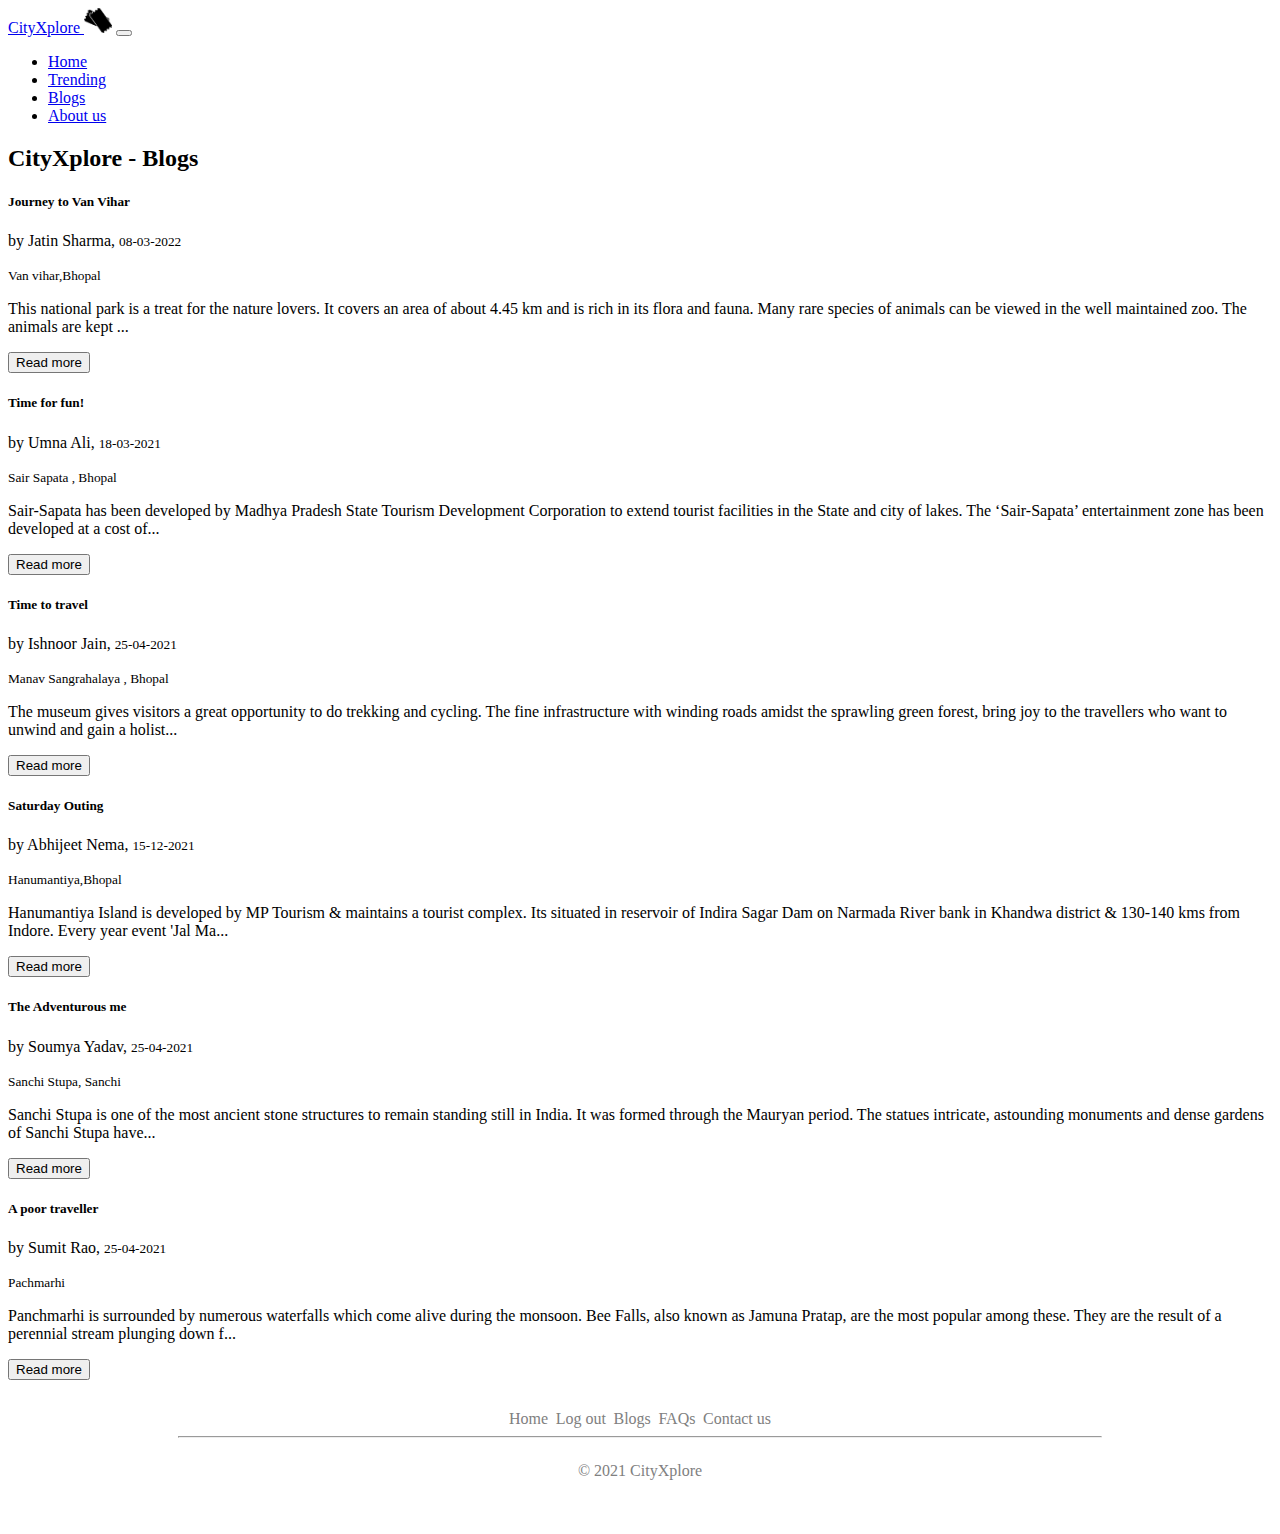
==== blogs.html @ 5394af0f "finished suggestions" ====
<!doctype html>
<html lang="en">

<head>
    <!-- Required meta tags -->
    <meta charset="utf-8">
    <meta name="viewport" content="width=device-width, initial-scale=1">
    <link rel="shortcut icon" href="./img/favicon/favicon.ico" type="image/x-icon">
    <!-- Bootstrap CSS -->
    <link href="https://cdn.jsdelivr.net/npm/bootstrap@5.1.3/dist/css/bootstrap.min.css" rel="stylesheet"
        integrity="sha384-1BmE4kWBq78iYhFldvKuhfTAU6auU8tT94WrHftjDbrCEXSU1oBoqyl2QvZ6jIW3" crossorigin="anonymous">

    <title>CityXplore - Blogs</title>
    <style>
        #footer {
            height: max-content;
            padding: 30px 170px 30px 170px;
            /* position: fixed;
            bottom: 0;
            width: 100%; */
        }

        #footer a {
            text-decoration: none;
            color: grey;
        }

        #footer div {
            margin: auto;
            display: flex;
            width: 30%;
            justify-content: space-evenly;
        }

        #copyright {
            color: grey;
        }
    </style>
</head>

<body>
    <!-- Navbar -->
    <nav class="navbar navbar-expand-lg navbar-light bg-light">
        <div class="container-fluid">
            <a class="navbar-brand" href="/">CityXplore <img class="mx-0" height="25px" src="./img/tickets.png"
                    alt="CityXplore"></a>
            <button class="navbar-toggler" type="button" data-bs-toggle="collapse"
                data-bs-target="#navbarSupportedContent" aria-controls="navbarSupportedContent" aria-expanded="false"
                aria-label="Toggle navigation">
                <span class="navbar-toggler-icon"></span>
            </button>
            <div class="collapse navbar-collapse" id="navbarSupportedContent">
                <ul class="navbar-nav me-auto mb-2 mb-lg-0">
                    <li class="nav-item">
                        <a class="nav-link active" aria-current="page" href="/">Home</a>
                    </li>
                    <li class="nav-item">
                        <a class="nav-link" href="#">Trending</a>
                    </li>
                    <li class="nav-item">
                        <a class="nav-link" href="./blogs.html">Blogs</a>
                    </li>
                    <li class="nav-item">
                        <a class="nav-link" href="#">About us</a>
                    </li>
                </ul>
            </div>
        </div>
    </nav>

    <div class="container my-3">

        <h2 class="text-center">CityXplore - Blogs</h2>
        <div class="row" id="blogSection">
            <!-- <div class="col-md-4 d-flex justify-content-center align-items-center my-3">
                <div class="card" style="width: 100%;">
                    <div class="card-body">
                        <h5 class="card-title">Blog title</h5>
                        <p class="card-subtitle mb-2 text-muted"><small>By User</small></p>
                        <p class="card-text">Blog Description</p>
                        <button class="btn btn-primary"><a style="text-decoration: none; color: white;"
                                href="./blogsDetail.html">Read more</a></button>
                    </div>
                </div>
            </div> -->
        </div>

    </div>
    <!-- Footer -->
    <div class="bg-light" id="footer">
        <div>
            <a href="#">Home</a>
            <a href="#">Log out</a>
            <a href="#">Blogs</a>
            <a href="#">FAQs</a>
            <a href="#">Contact us</a>
        </div>
        <hr />
        <div>
            <p id="copyright">© 2021 CityXplore</p>
        </div>
        <div style="width: 20%;">
            <i style="font-size: 28px;" class="fa fa-github"></i>
            <i style="font-size: 28px;" class="fa fa-instagram"></i>
            <i style="font-size: 28px;" class="fa fa-twitter"></i>
        </div>
    </div>

    <!-- Option 1: Bootstrap Bundle with Popper -->
    <script src="https://cdn.jsdelivr.net/npm/bootstrap@5.1.3/dist/js/bootstrap.bundle.min.js"
        integrity="sha384-ka7Sk0Gln4gmtz2MlQnikT1wXgYsOg+OMhuP+IlRH9sENBO0LRn5q+8nbTov4+1p"
        crossorigin="anonymous"></script>

    <script>
        let blogSection = document.getElementById("blogSection");

        fetch("./jsonData/blogs.json").then(res => {
            return res.json();
        }).then(data => {
            // console.log(data)
            data.forEach(obj => {
                blogSection.innerHTML += `
                        <div class="col-md-4 d-flex justify-content-center align-items-center my-3">
                            <div class="card" style="width: 100%;">
                                <div class="card-body">
                                    <h5 class="card-title">${obj.title}</h5>
                                    <p class="card-title">by ${obj.blogger}, <small class="text-muted">${obj.date}</small></p>
                                    <p class="card-subtitle mb-2 text-muted"><small>${obj.location}</small></p>
                                    <p class="card-text">${obj.description.slice(0, 216)}...</p>
                                    <button id="${obj.title}" class="btn btn-primary readMoreBtn">Read more</button>
                                </div>
                            </div>
                        </div>
                    `;
            });
        });

        setTimeout(() => {
            let readMoreBtn = document.getElementsByClassName("readMoreBtn");
            Array.from(readMoreBtn).forEach(btn => {
                btn.addEventListener("click", (e) => {
                    // console.log(e.target.id);
                    localStorage.setItem("blogSelected", e.target.id);
                    location.href = "./blogsDetail.html";
                })
            })
        }, 500);

    </script>
</body>

</html>
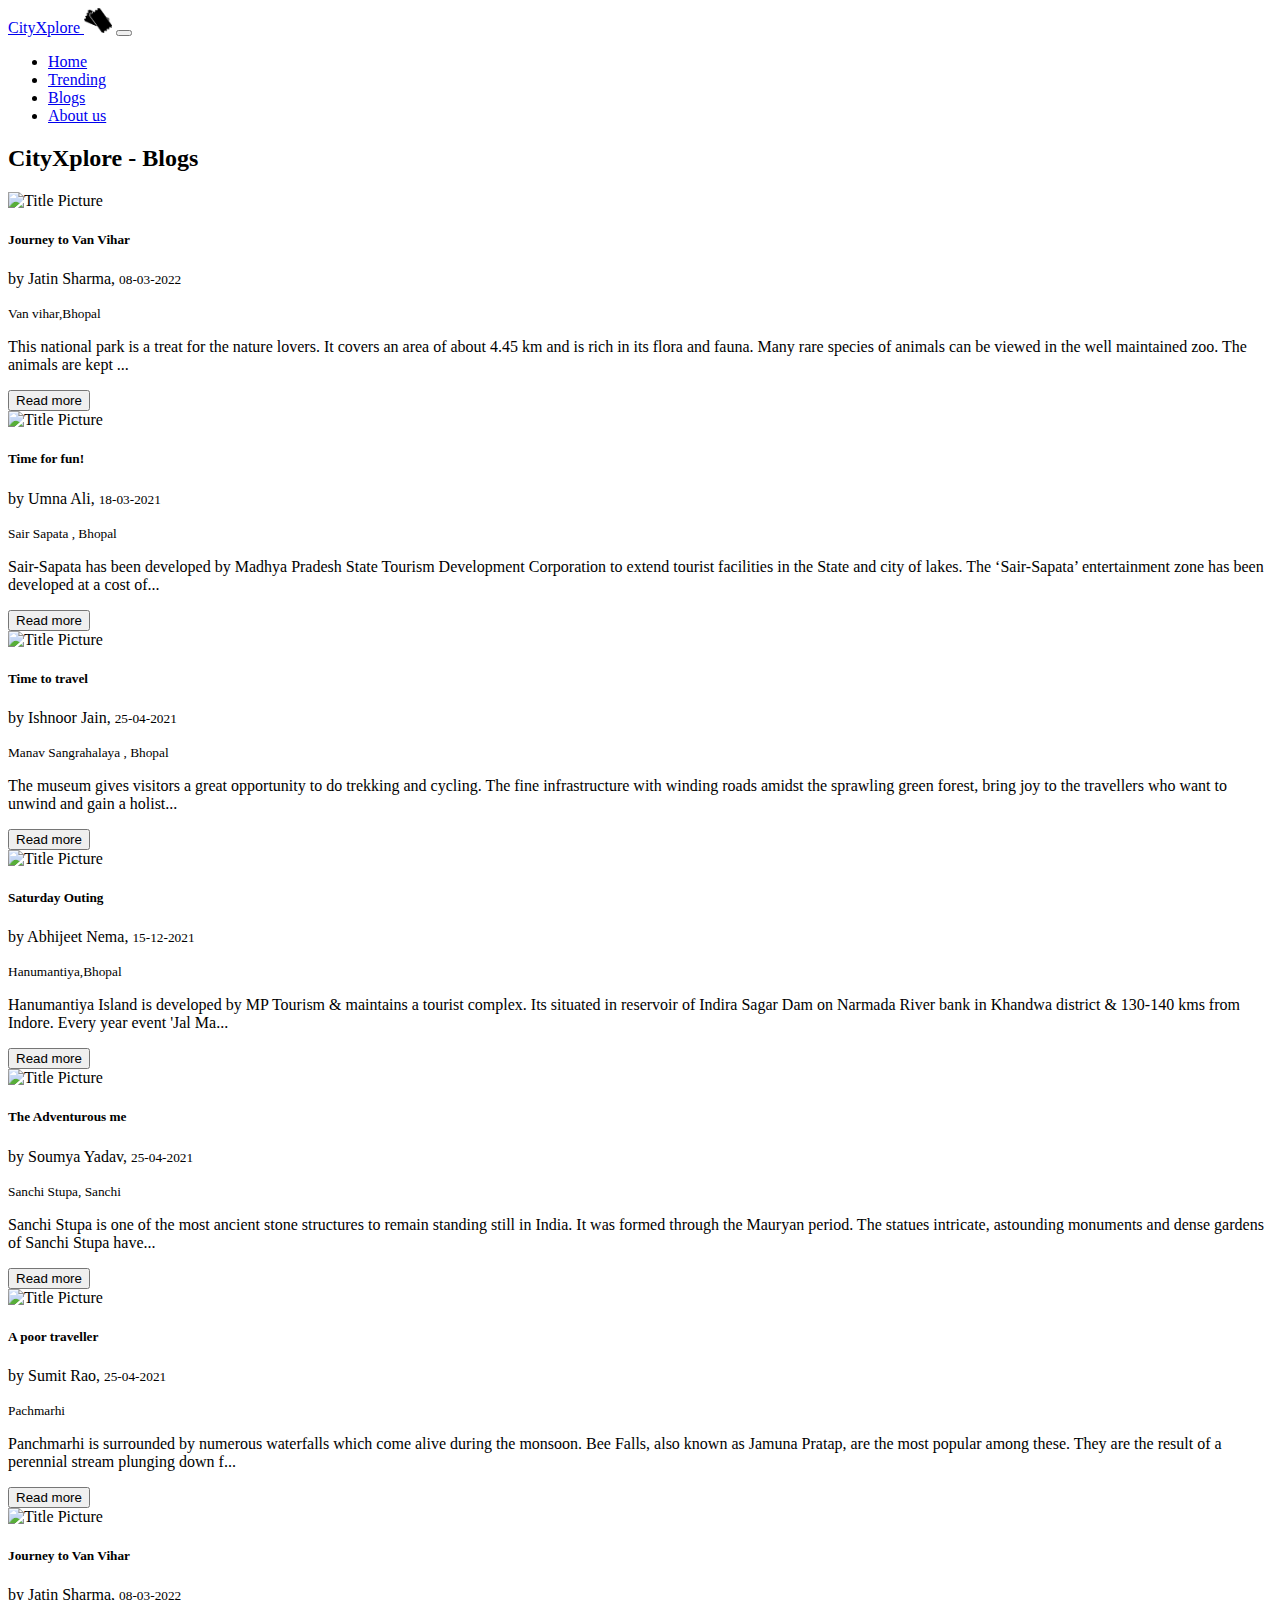
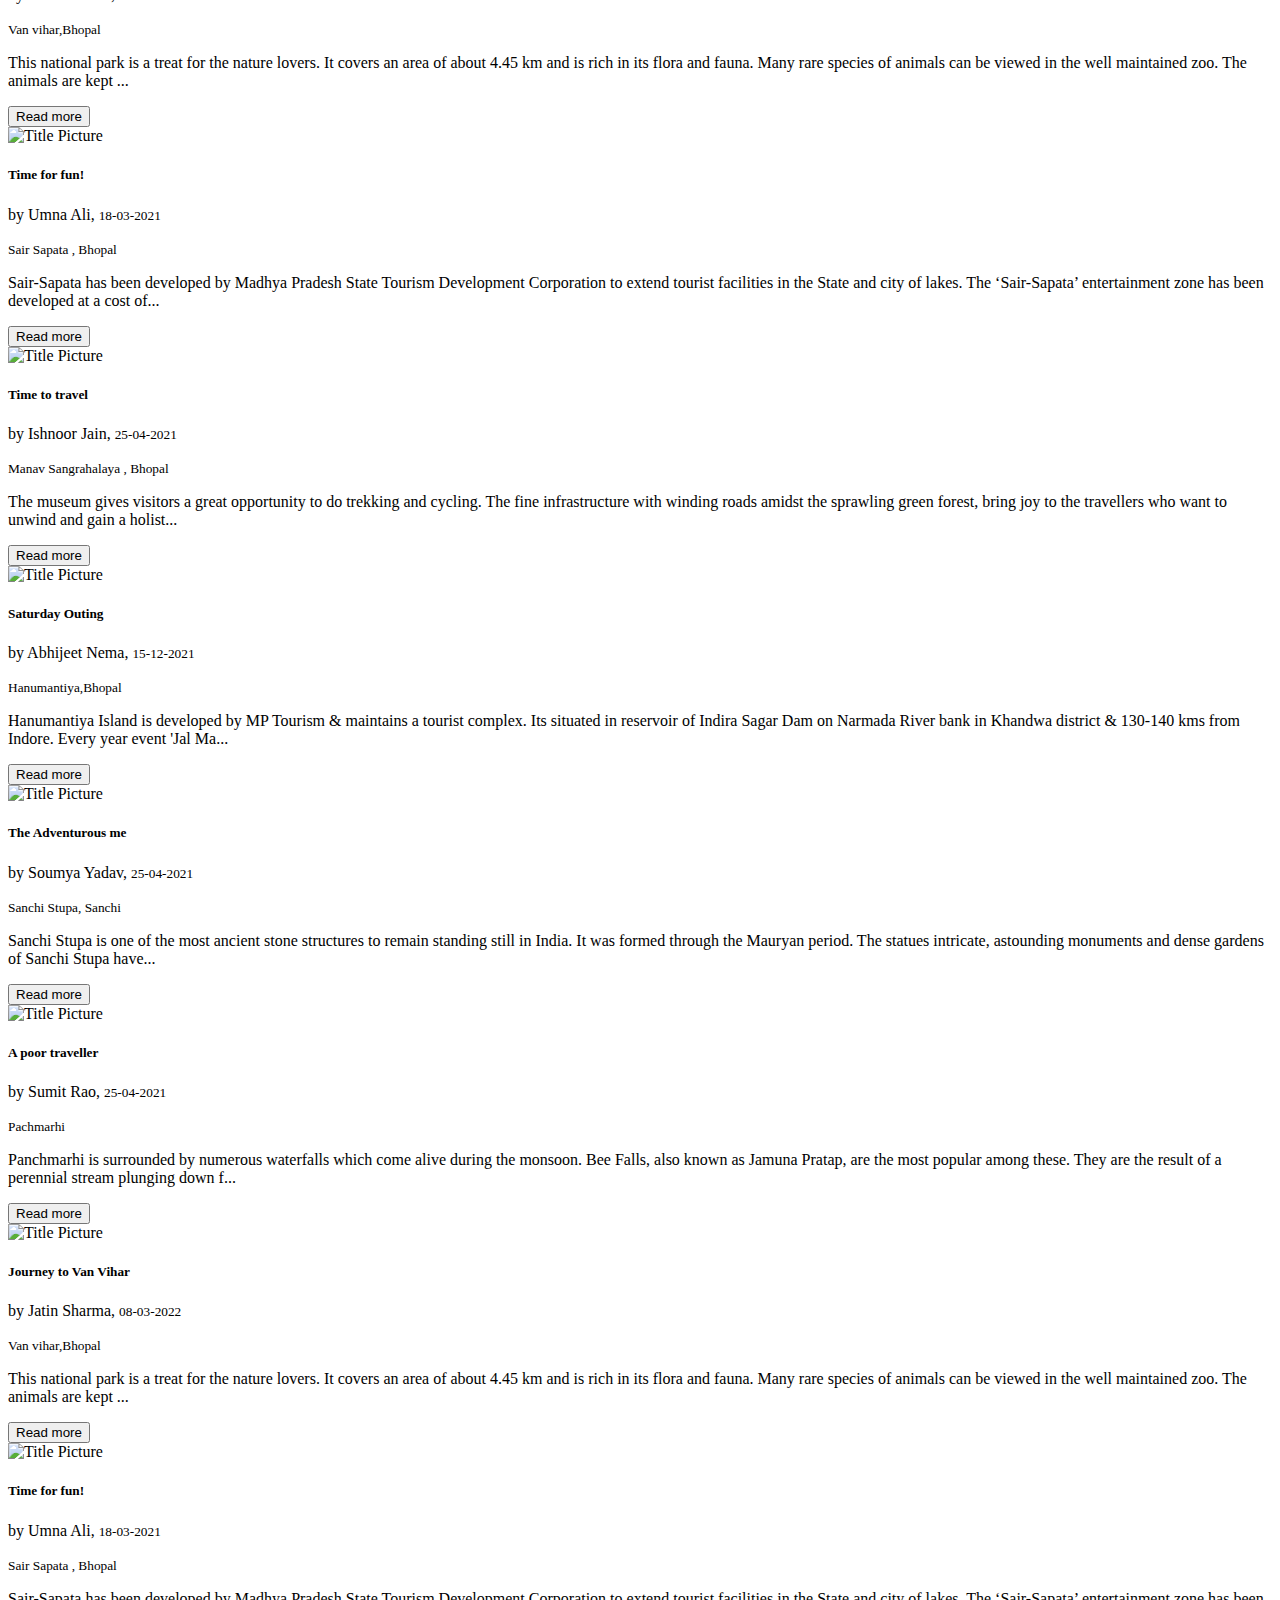
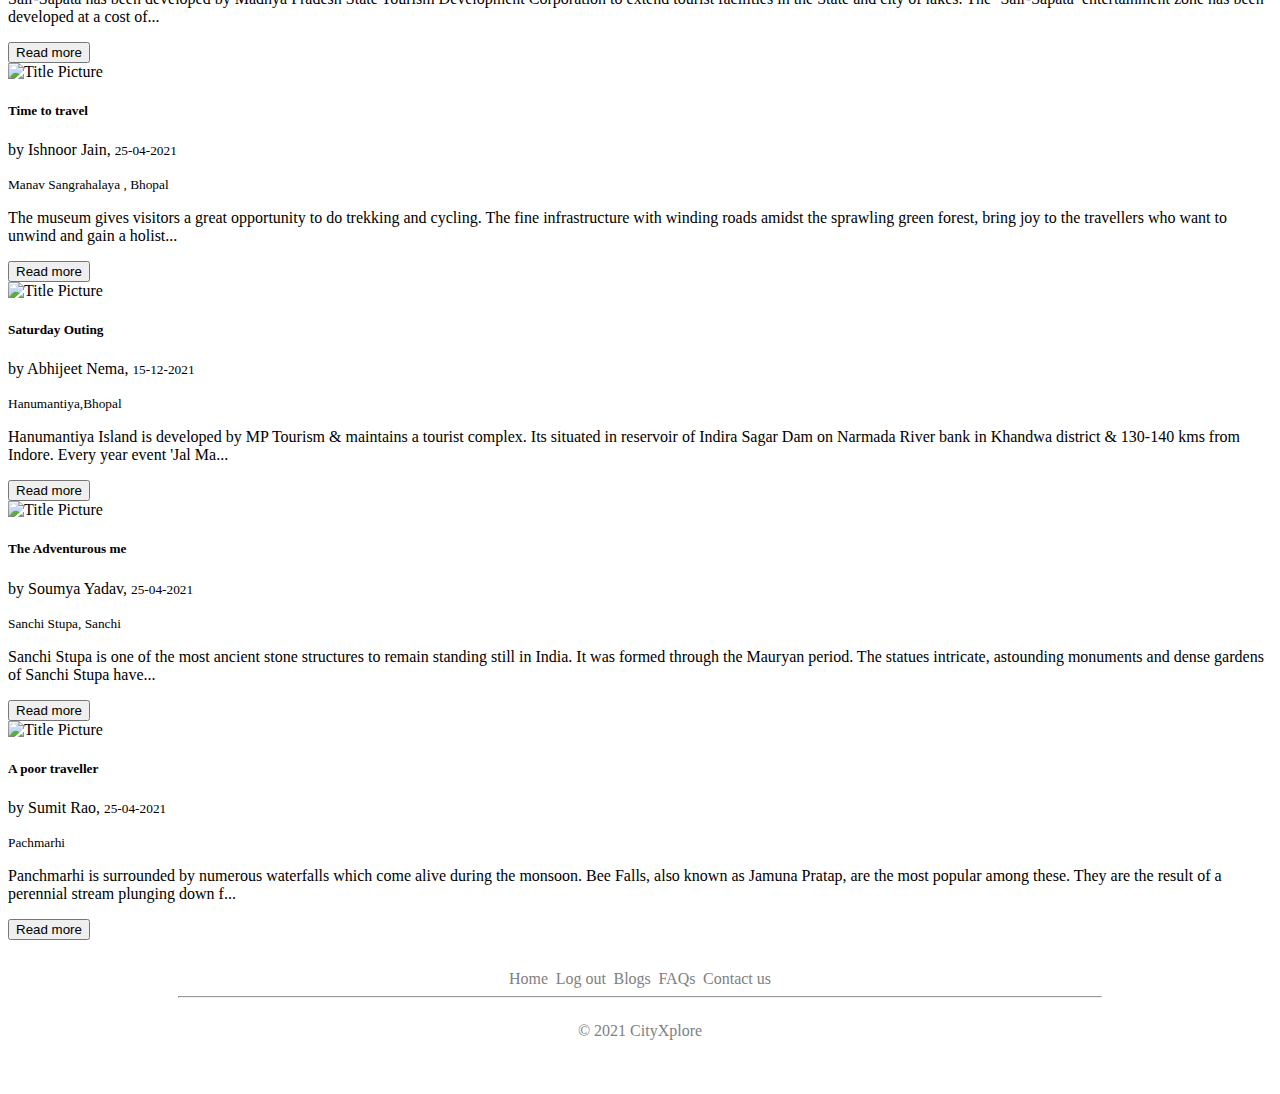
==== commit 8491163d: "improved blogs" ====
--- a/blogs.html
+++ b/blogs.html
@@ -122,6 +122,7 @@
                 blogSection.innerHTML += `
                         <div class="col-md-4 d-flex justify-content-center align-items-center my-3">
                             <div class="card" style="width: 100%;">
+                             <img src="${obj["img"]}" class="card-img-top" alt="Title Picture">
                                 <div class="card-body">
                                     <h5 class="card-title">${obj.title}</h5>
                                     <p class="card-title">by ${obj.blogger}, <small class="text-muted">${obj.date}</small></p>
